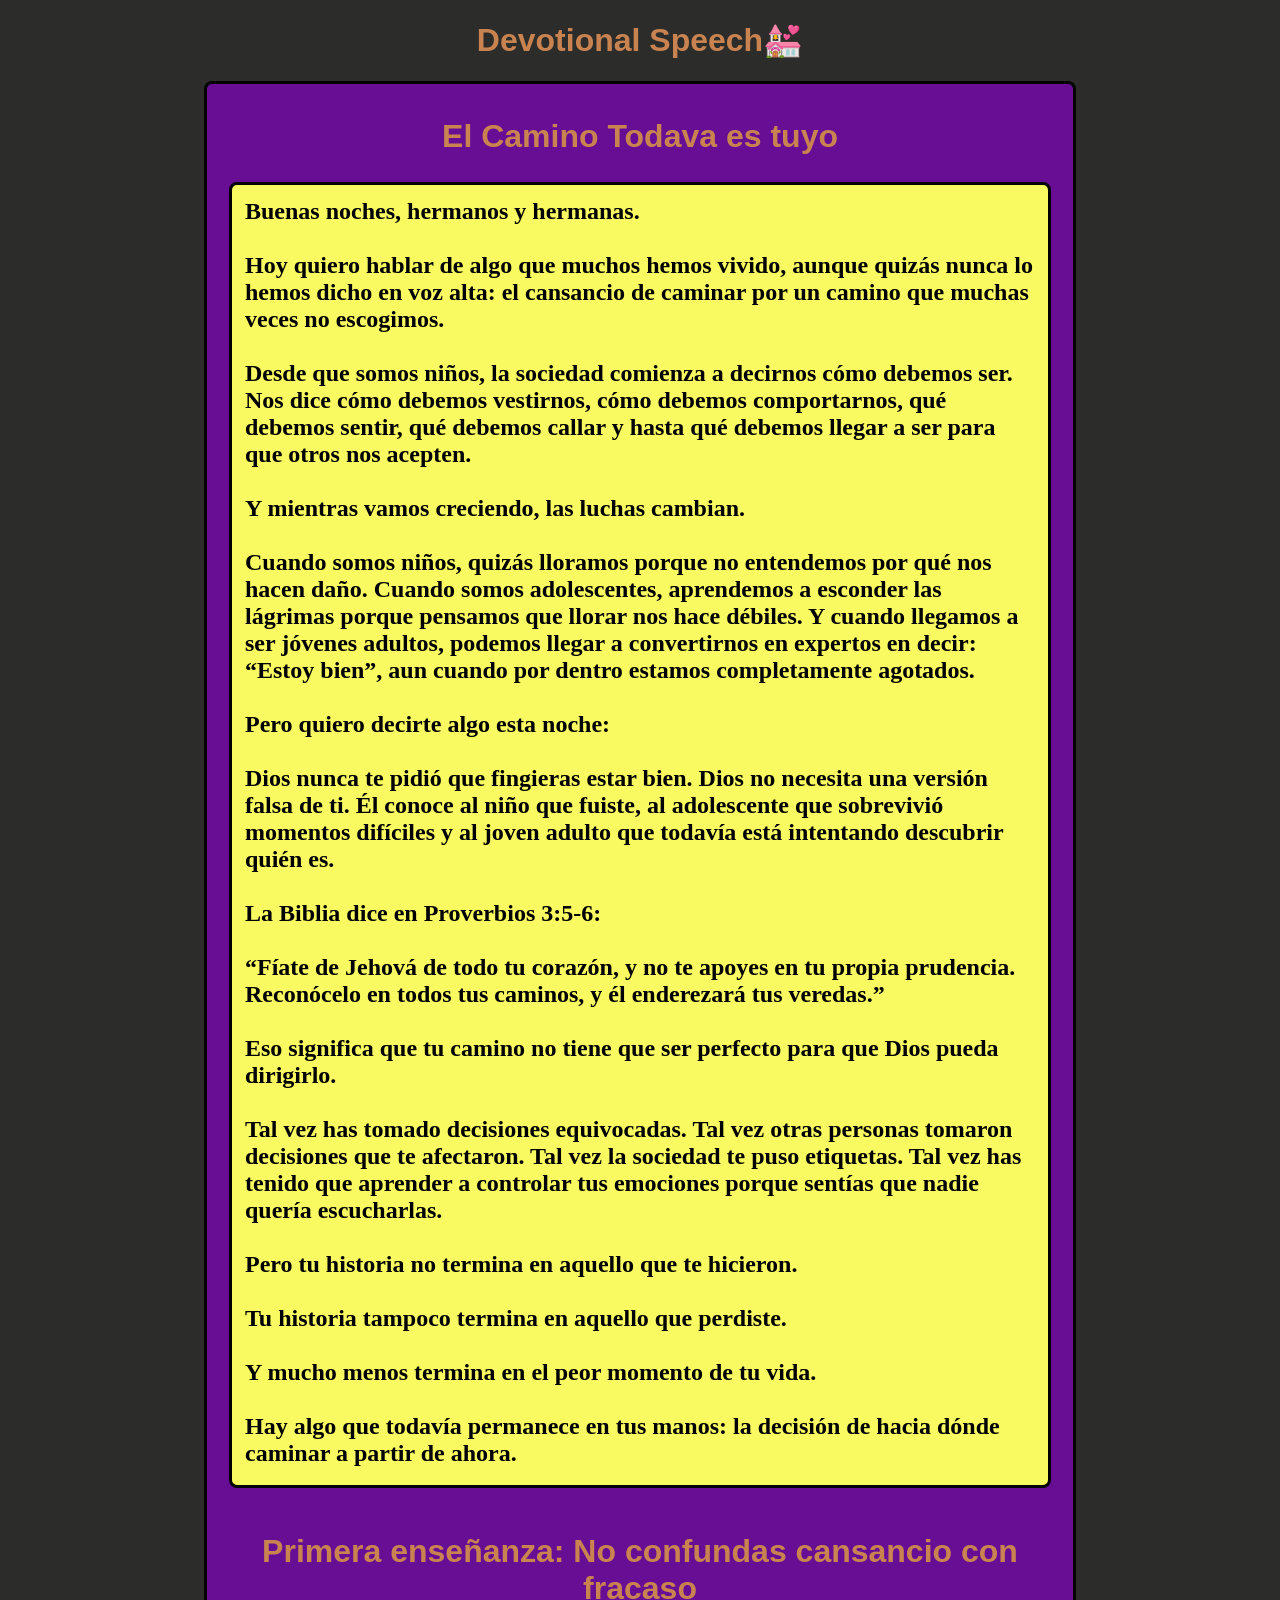
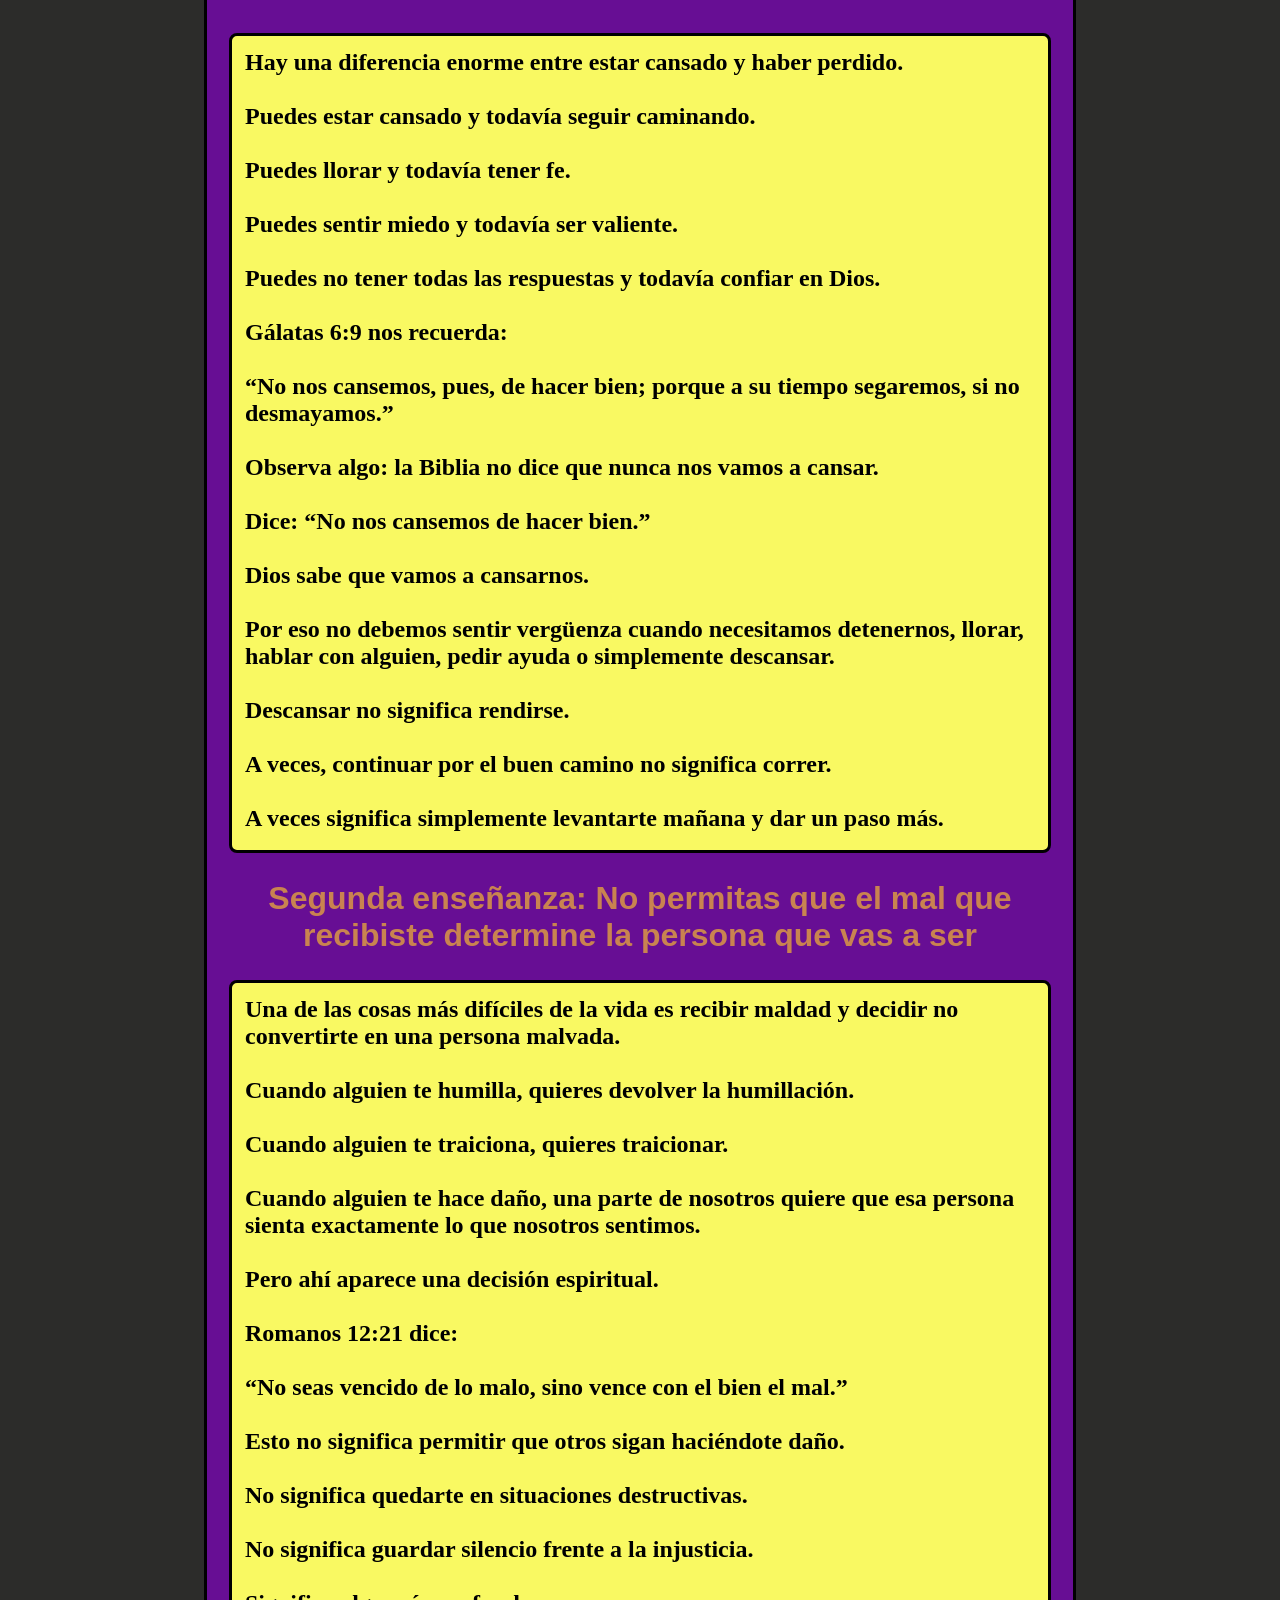
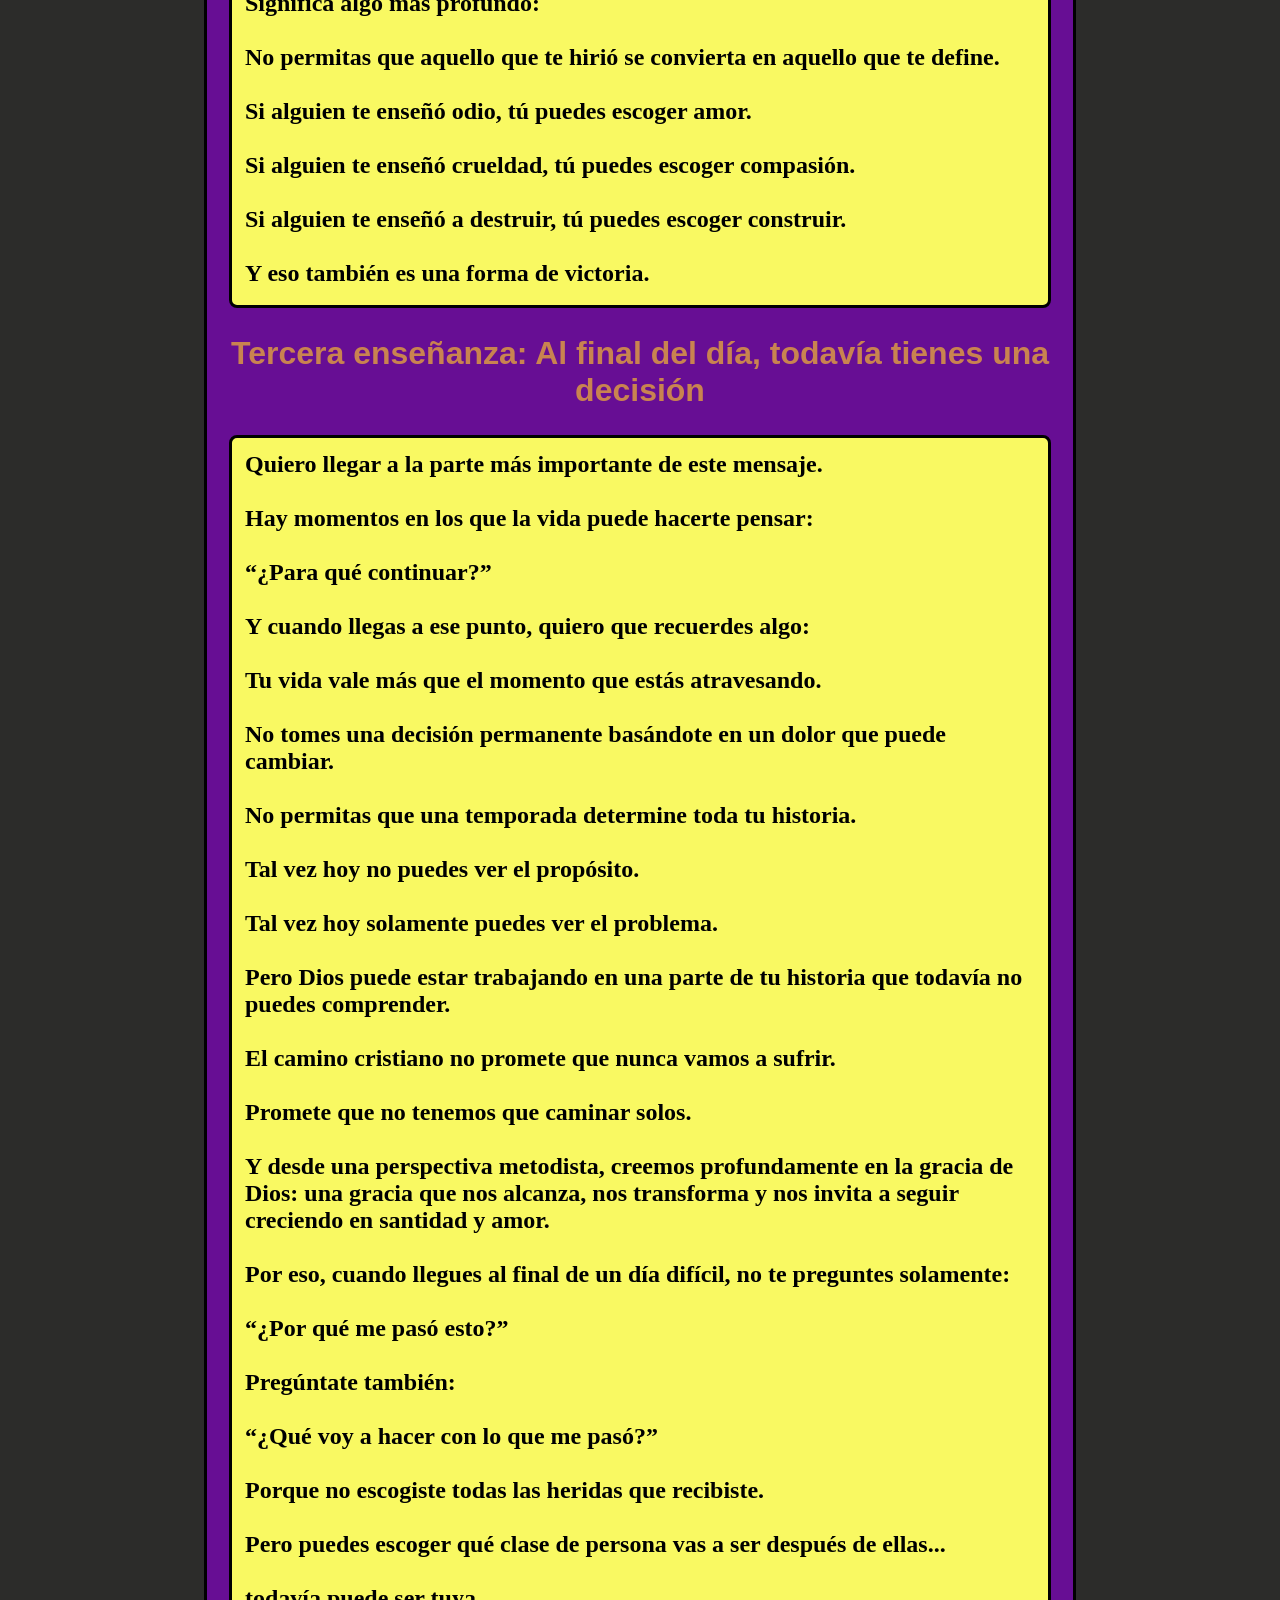
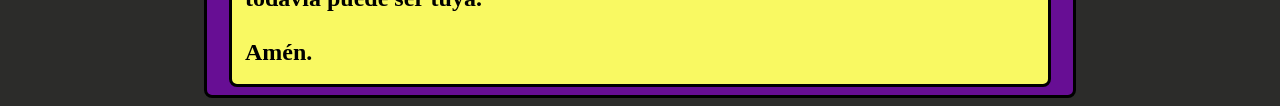
==== index.html @ 90b7d34f "Add initial HTML structure for devotional speech" ====
<!DOCTYPE html>
<html lang="en">
<head>
    <meta charset="UTF-8">
    <meta name="viewport" content="width=device-width, initial-scale=1.0">
    <title>💜Devocional Metodista, Luz de Vida, Arroyo</title>
    <link rel="stylesheet" href="style.css">
</head>
<body>
    <h1>Devotional Speech💒</h1>
    <section class="herosection">
        <h1>El Camino Todava es tuyo</h1>
        <div class="card">
            <h2>Buenas noches, hermanos y hermanas. <br><br>

Hoy quiero hablar de algo que muchos hemos vivido, aunque quizás nunca lo hemos dicho en voz alta: el cansancio de caminar por un camino que muchas veces no escogimos. <br><br>

Desde que somos niños, la sociedad comienza a decirnos cómo debemos ser. Nos dice cómo debemos vestirnos, cómo debemos comportarnos, qué debemos sentir, qué debemos callar y hasta qué debemos llegar a ser para que otros nos acepten.<br><br>

Y mientras vamos creciendo, las luchas cambian.<br><br>

Cuando somos niños, quizás lloramos porque no entendemos por qué nos hacen daño. Cuando somos adolescentes, aprendemos a esconder las lágrimas porque pensamos que llorar nos hace débiles. Y cuando llegamos a ser jóvenes adultos, podemos llegar a convertirnos en expertos en decir: “Estoy bien”, aun cuando por dentro estamos completamente agotados.<br><br>

Pero quiero decirte algo esta noche:<br><br>

Dios nunca te pidió que fingieras estar bien.

Dios no necesita una versión falsa de ti. Él conoce al niño que fuiste, al adolescente que sobrevivió momentos difíciles y al joven adulto que todavía está intentando descubrir quién es.
<br><br>
La Biblia dice en Proverbios 3:5-6:
<br><br>

“Fíate de Jehová de todo tu corazón, y no te apoyes en tu propia prudencia. Reconócelo en todos tus caminos, y él enderezará tus veredas.”
<br><br>
Eso significa que tu camino no tiene que ser perfecto para que Dios pueda dirigirlo.
<br><br>
Tal vez has tomado decisiones equivocadas. Tal vez otras personas tomaron decisiones que te afectaron. Tal vez la sociedad te puso etiquetas. Tal vez has tenido que aprender a controlar tus emociones porque sentías que nadie quería escucharlas.
<br><br>
Pero tu historia no termina en aquello que te hicieron.
<br><br>
Tu historia tampoco termina en aquello que perdiste.
<br><br>
Y mucho menos termina en el peor momento de tu vida.
<br><br>
Hay algo que todavía permanece en tus manos: la decisión de hacia dónde caminar a partir de ahora.</h2>
        </div><br>
        <h1>Primera enseñanza: No confundas cansancio con fracaso</h1>
        <div class="card">
            <h2>Hay una diferencia enorme entre estar cansado y haber perdido.
<br><br>
Puedes estar cansado y todavía seguir caminando.
<br><br>
Puedes llorar y todavía tener fe.
<br><br>
Puedes sentir miedo y todavía ser valiente.
<br><br>
Puedes no tener todas las respuestas y todavía confiar en Dios.
<br><br>
Gálatas 6:9 nos recuerda:
<br><br>
“No nos cansemos, pues, de hacer bien; porque a su tiempo segaremos, si no desmayamos.”
<br><br>
Observa algo: la Biblia no dice que nunca nos vamos a cansar.
<br><br>
Dice: “No nos cansemos de hacer bien.”
<br><br>
Dios sabe que vamos a cansarnos.
<br><br>
Por eso no debemos sentir vergüenza cuando necesitamos detenernos, llorar, hablar con alguien, pedir ayuda o simplemente descansar.
<br><br>
Descansar no significa rendirse.
<br><br>
A veces, continuar por el buen camino no significa correr.
<br><br>
A veces significa simplemente levantarte mañana y dar un paso más.</h2>
        </div>
        <h1>Segunda enseñanza: No permitas que el mal que recibiste determine la persona que vas a ser</h1>
        <div class="card">
            <h2>Una de las cosas más difíciles de la vida es recibir maldad y decidir no convertirte en una persona malvada.
<br><br>
Cuando alguien te humilla, quieres devolver la humillación.
<br><br>
Cuando alguien te traiciona, quieres traicionar.
<br><br>
Cuando alguien te hace daño, una parte de nosotros quiere que esa persona sienta exactamente lo que nosotros sentimos.
<br><br>
Pero ahí aparece una decisión espiritual.
<br><br>
Romanos 12:21 dice:
<br><br>
“No seas vencido de lo malo, sino vence con el bien el mal.”
<br><br>
Esto no significa permitir que otros sigan haciéndote daño.
<br><br>
No significa quedarte en situaciones destructivas.
<br><br>
No significa guardar silencio frente a la injusticia.
<br><br>
Significa algo más profundo:
<br><br>
No permitas que aquello que te hirió se convierta en aquello que te define.
<br><br>
Si alguien te enseñó odio, tú puedes escoger amor.
<br><br>
Si alguien te enseñó crueldad, tú puedes escoger compasión.
<br><br>
Si alguien te enseñó a destruir, tú puedes escoger construir.
<br><br>
Y eso también es una forma de victoria.</h2>
        </div>
        <h1>Tercera enseñanza: Al final del día, todavía tienes una decisión</h1>
        <div class="card">
            <h2>Quiero llegar a la parte más importante de este mensaje.
<br><br>
Hay momentos en los que la vida puede hacerte pensar:
<br><br>
“¿Para qué continuar?”
<br><br>
Y cuando llegas a ese punto, quiero que recuerdes algo:
<br><br>
Tu vida vale más que el momento que estás atravesando.
<br><br>
No tomes una decisión permanente basándote en un dolor que puede cambiar.
<br><br>
No permitas que una temporada determine toda tu historia.
<br><br>
Tal vez hoy no puedes ver el propósito.
<br><br>
Tal vez hoy solamente puedes ver el problema.
<br><br>
Pero Dios puede estar trabajando en una parte de tu historia que todavía no puedes comprender.
<br><br>
El camino cristiano no promete que nunca vamos a sufrir.
<br><br>
Promete que no tenemos que caminar solos.
<br><br>
Y desde una perspectiva metodista, creemos profundamente en la gracia de Dios: una gracia que nos alcanza, nos transforma y nos invita a seguir creciendo en santidad y amor.
<br><br>
Por eso, cuando llegues al final de un día difícil, no te preguntes solamente:
<br><br>
“¿Por qué me pasó esto?”
<br><br>
Pregúntate también:
<br><br>
“¿Qué voy a hacer con lo que me pasó?”
<br><br>
Porque no escogiste todas las heridas que recibiste.
<br><br>
Pero puedes escoger qué clase de persona vas a ser después de ellas...
<br><br>
todavía puede ser tuya.
<br><br>
Amén.</h2>
        </div>
        <section>
          
        </section>
    </section>
</body>
</html>
---- style.css ----
body{
    background-color: #2c2c2a;
}
h1{
    font-size: xx-large;
    text-align: center;
    font-family: Arial, Helvetica, sans-serif;
    color: #c98350;
}
.herosection{
    background-color: rgba(103, 14, 148, 1);
    margin: auto;
    width: 850px;
    padding: 8px;
    justify-content: center;
    border: 3px solid black;
    border-radius: 8px;
    
}
.card{
    background-color: #F9F962;
    padding: 8px;
    justify-content: center;
    border: 3px solid black;
    border-radius: 8px;
    margin: auto;
    text-align: justify;
    width: 800px;

}
h2{
    margin-bottom: 5px;
    gap: 0;
    padding: 5px;
    font-family: 'Times New Roman', Times, serif;
    font-weight: bold;
    text-align: left;
    font-size: x-large;
    margin-top: 0;
}
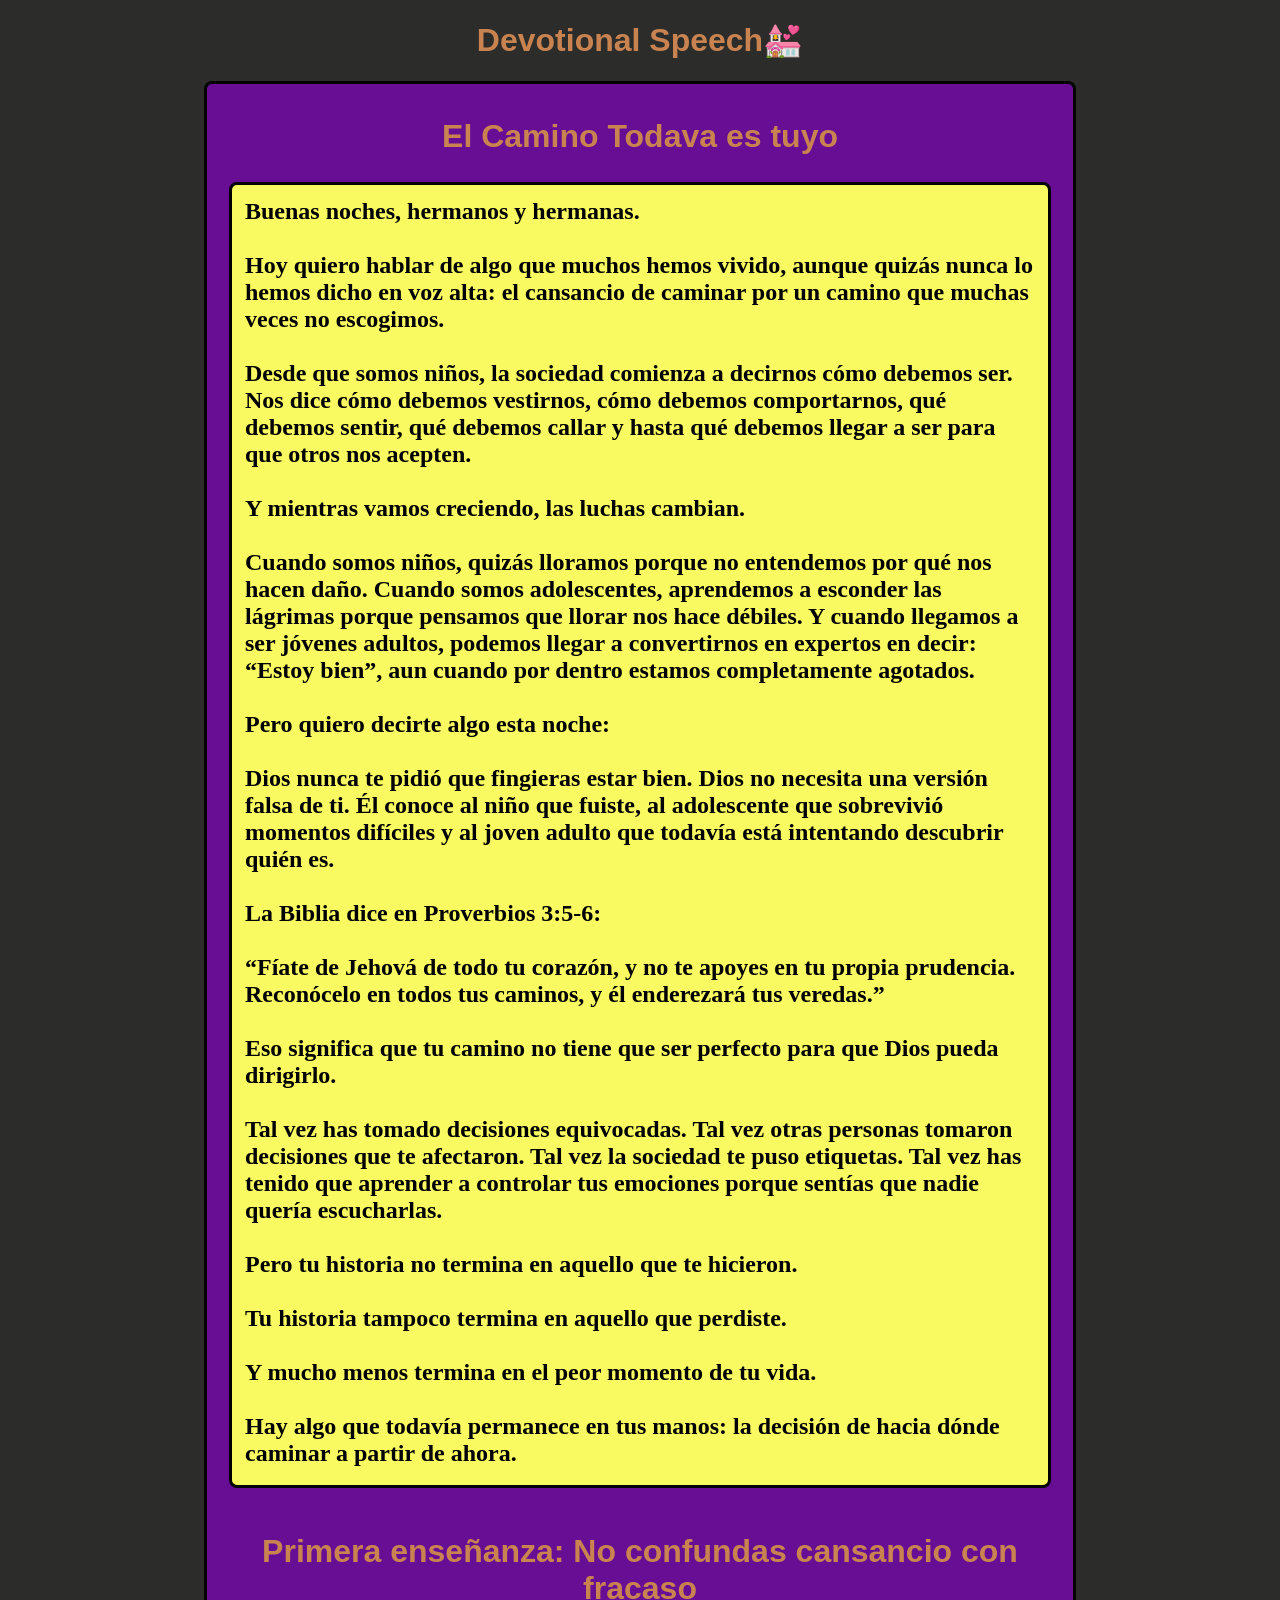
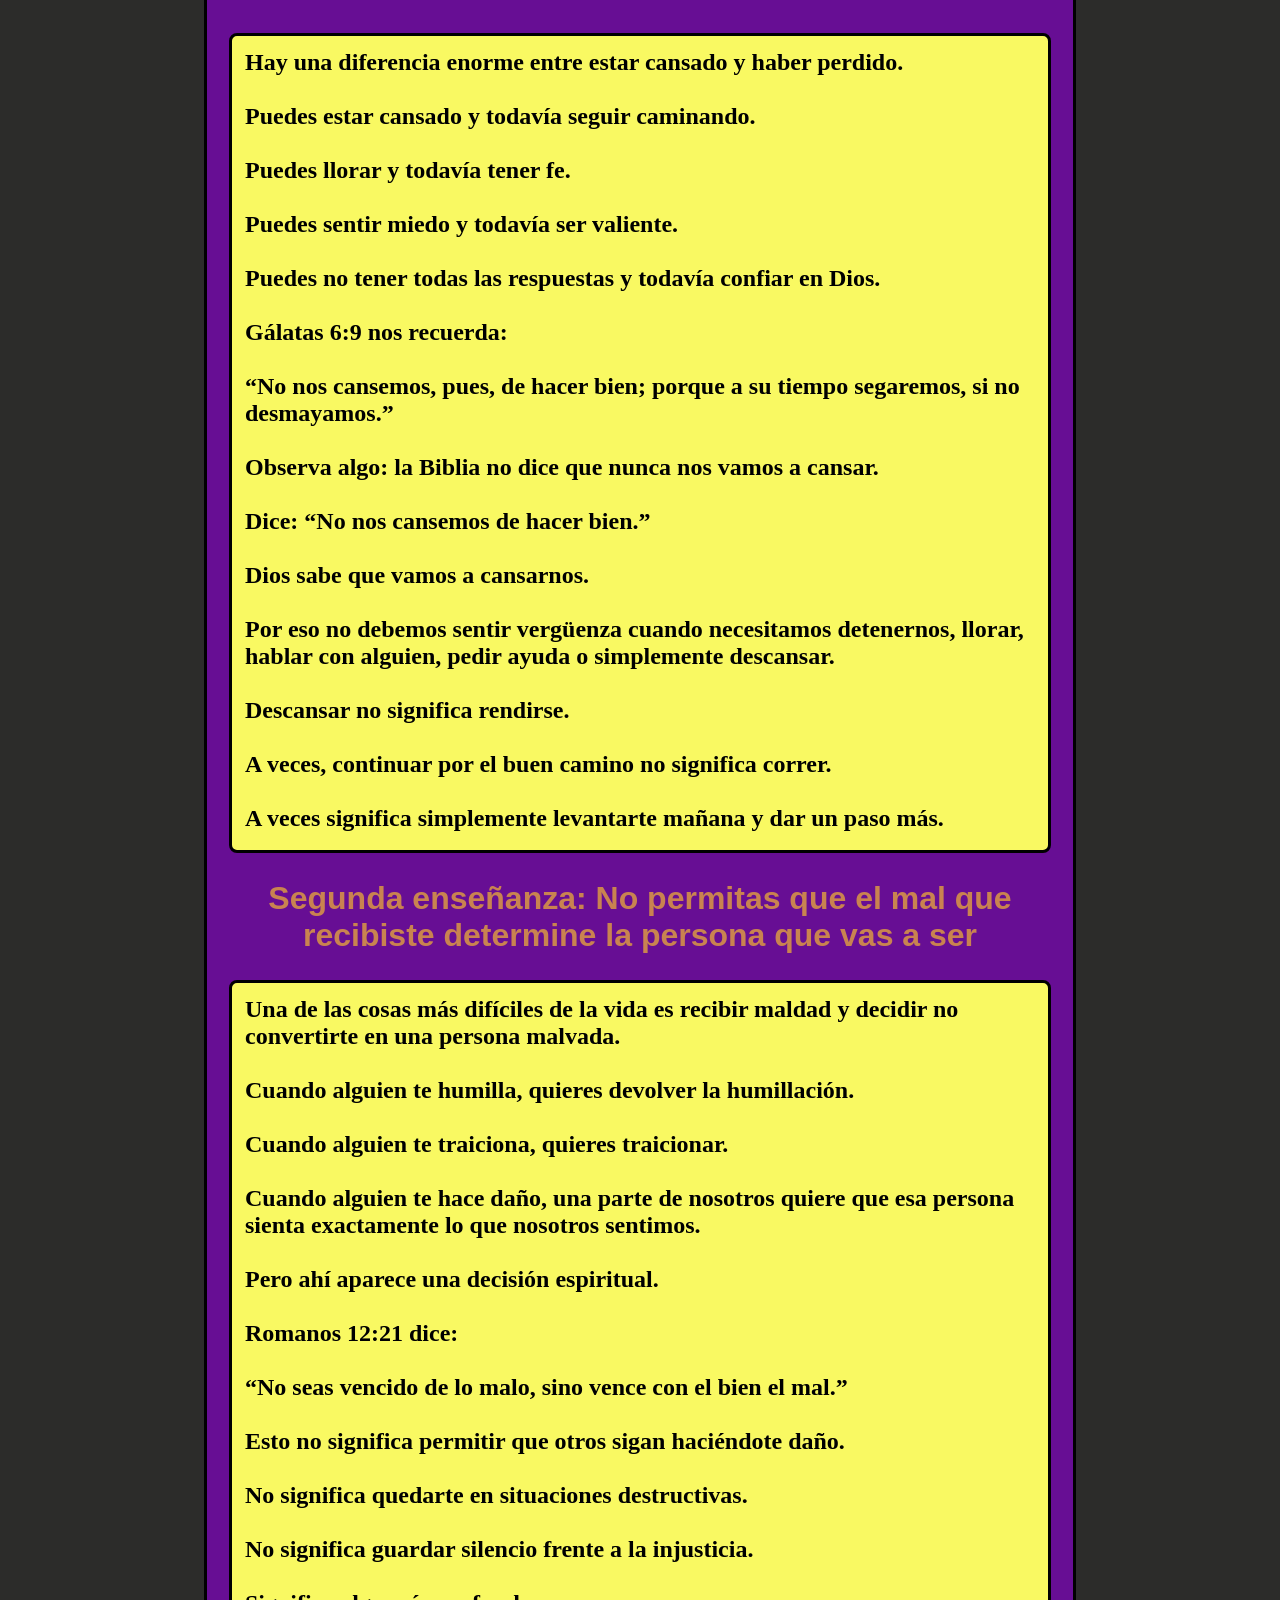
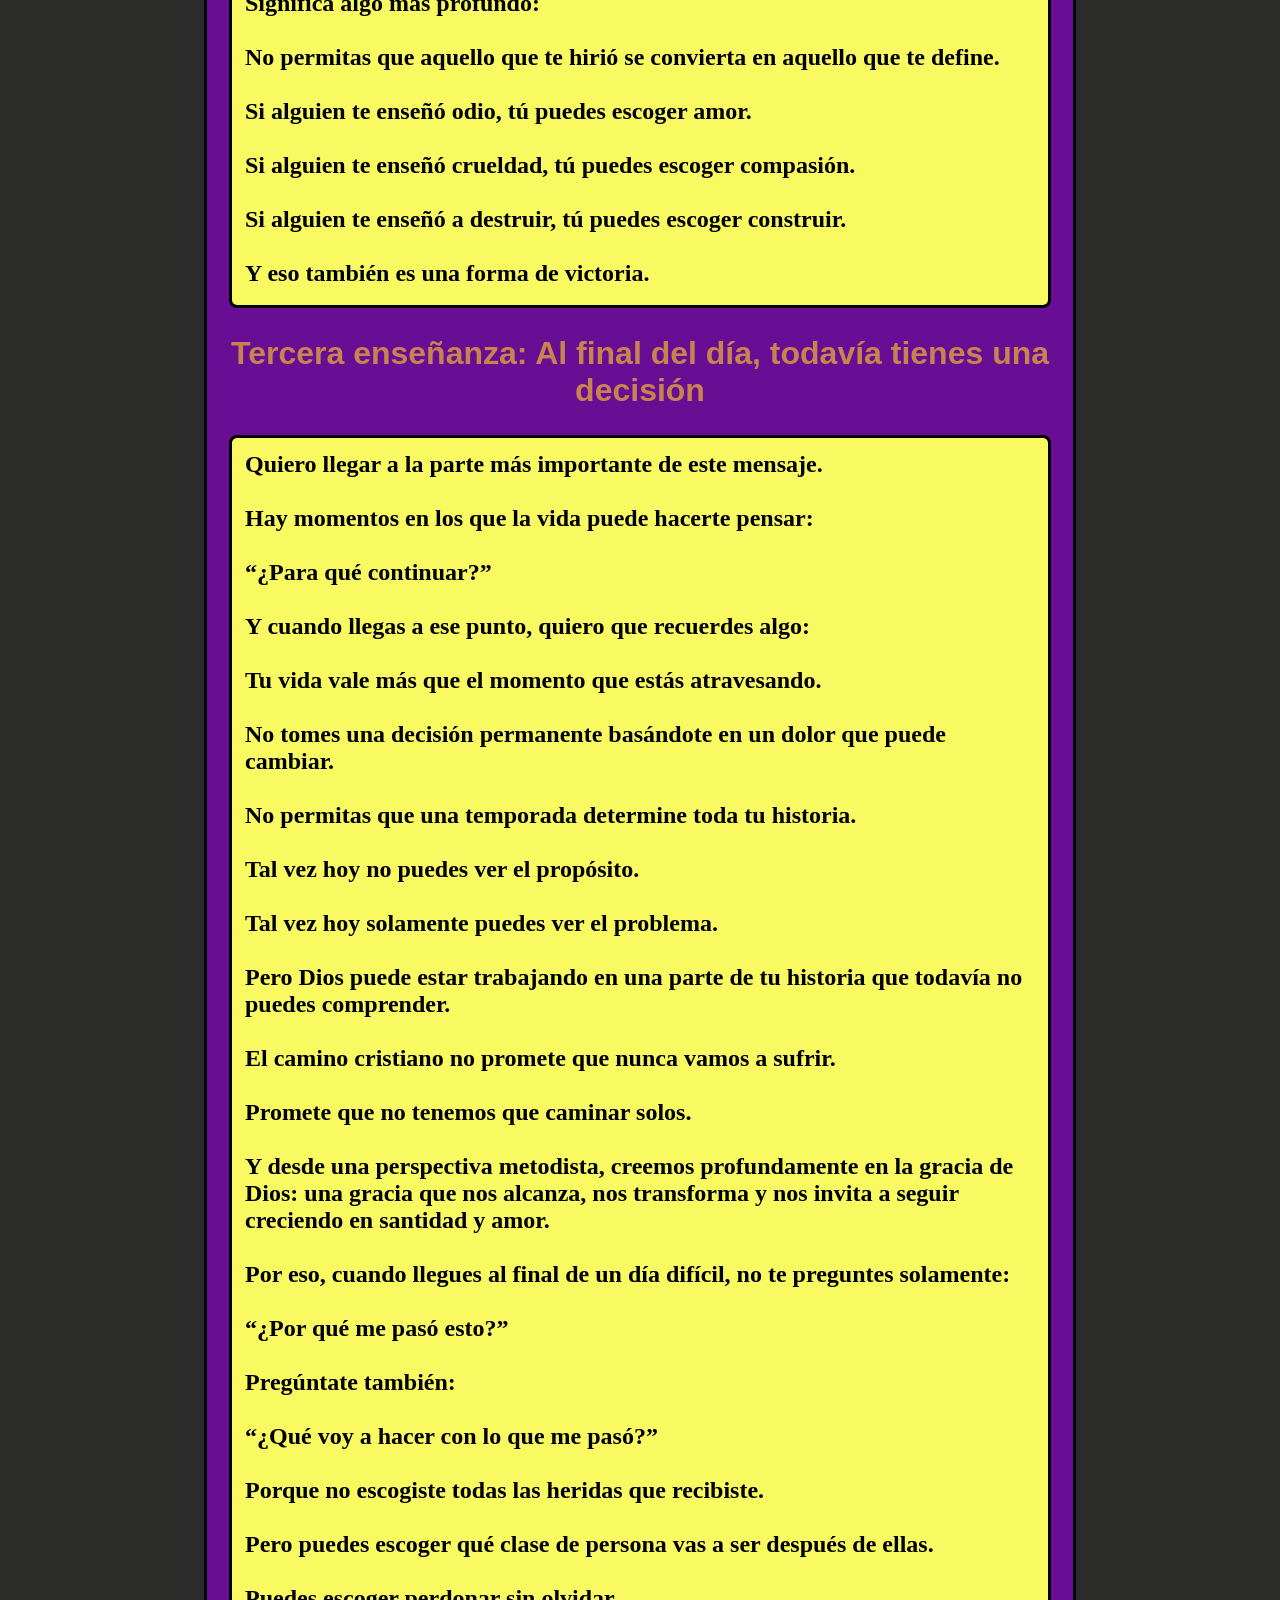
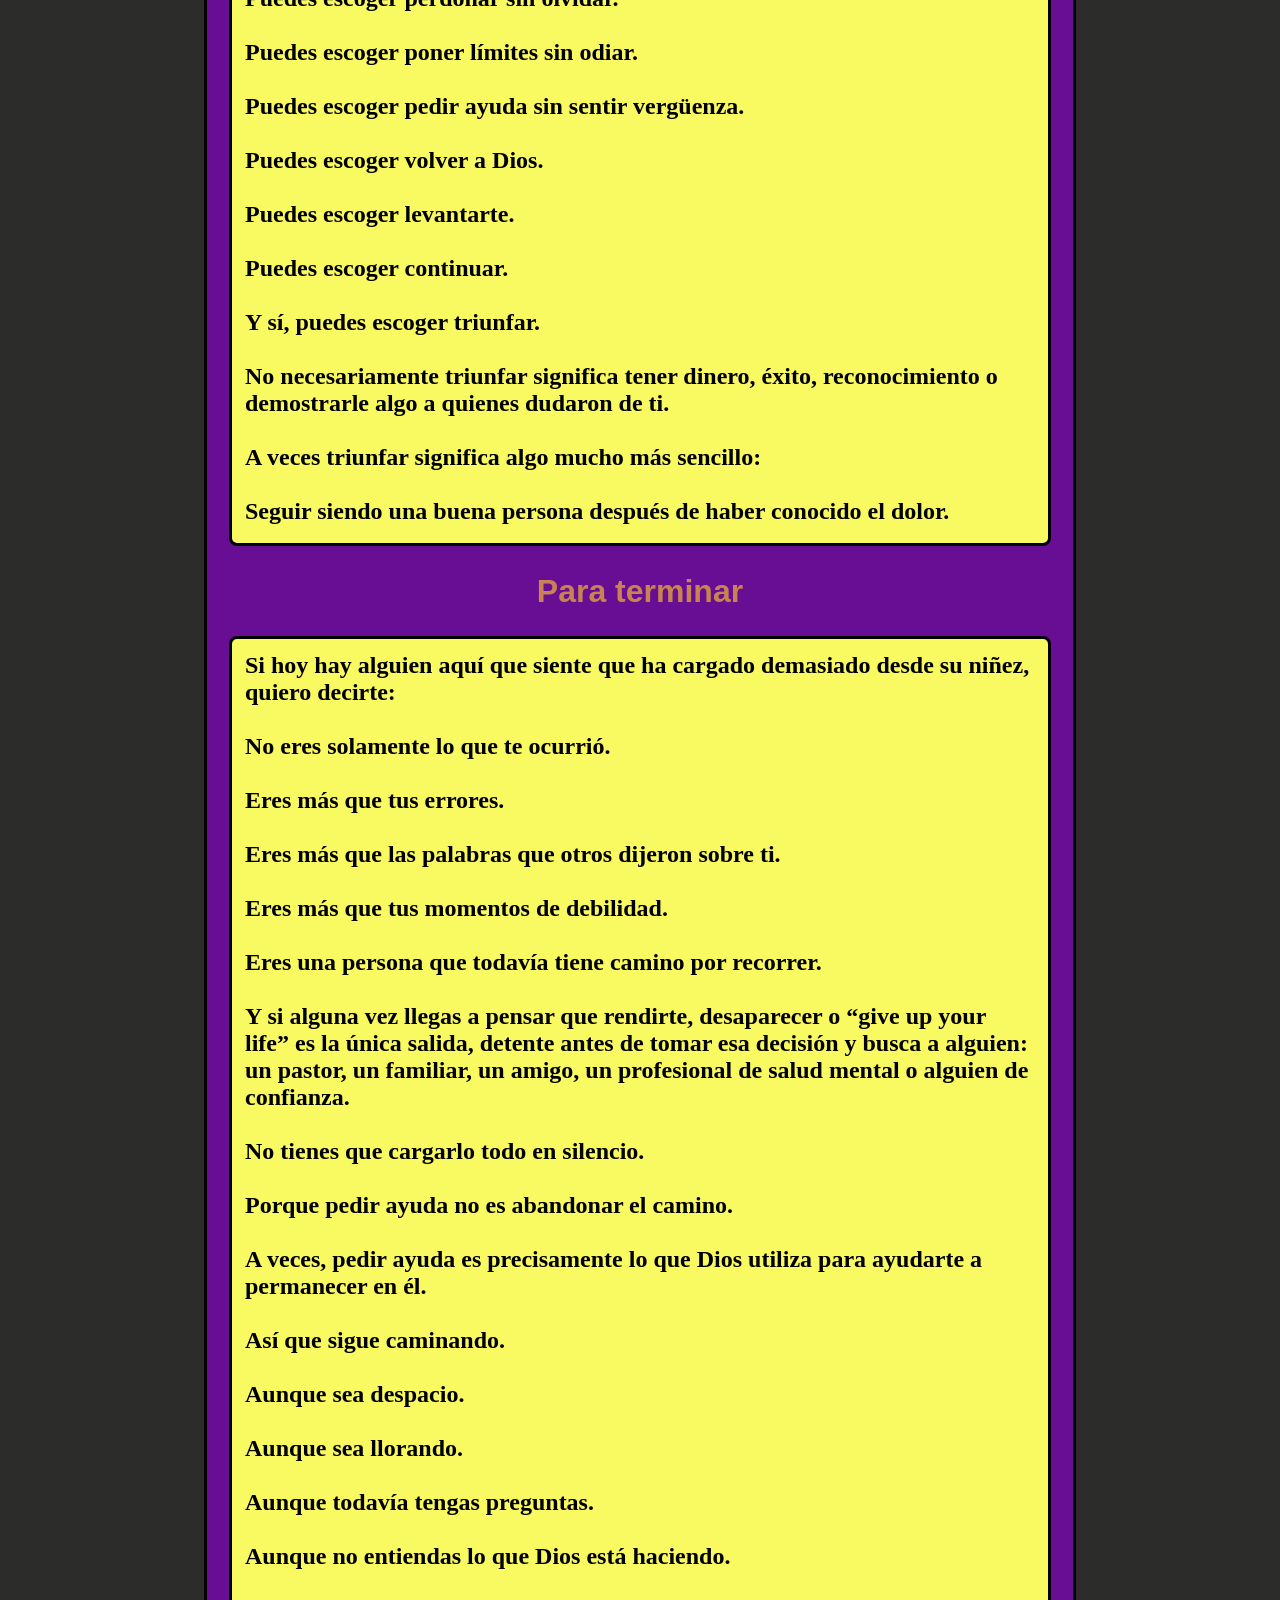
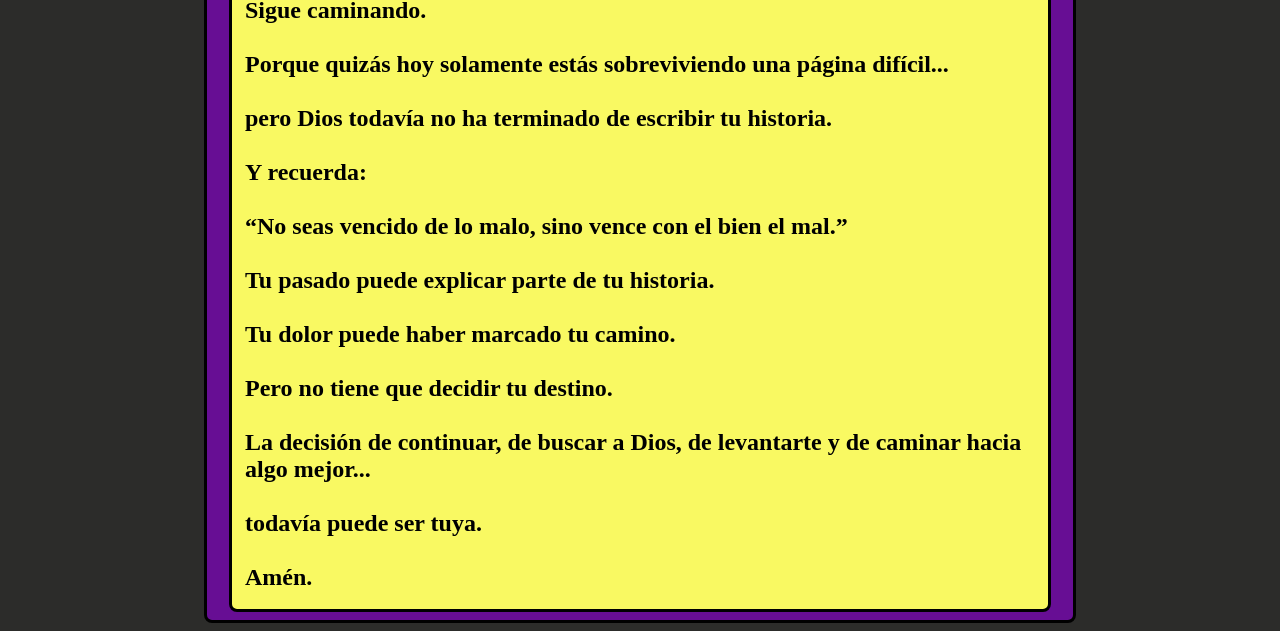
==== commit a24837dc: "Update index.html" ====
--- a/index.html
+++ b/index.html
@@ -8,8 +8,7 @@
 </head>
 <body>
     <h1>Devotional Speech💒</h1>
-    <section class="herosection">
-        <h1>El Camino Todava es tuyo</h1>
+    <section class="herosection"><h1>El Camino Todava es tuyo</h1>
         <div class="card">
             <h2>Buenas noches, hermanos y hermanas. <br><br>
 
@@ -45,8 +44,7 @@
 Hay algo que todavía permanece en tus manos: la decisión de hacia dónde caminar a partir de ahora.</h2>
         </div><br>
         <h1>Primera enseñanza: No confundas cansancio con fracaso</h1>
-        <div class="card">
-            <h2>Hay una diferencia enorme entre estar cansado y haber perdido.
+        <div class="card"><h2>Hay una diferencia enorme entre estar cansado y haber perdido.
 <br><br>
 Puedes estar cansado y todavía seguir caminando.
 <br><br>
@@ -72,11 +70,10 @@
 <br><br>
 A veces, continuar por el buen camino no significa correr.
 <br><br>
-A veces significa simplemente levantarte mañana y dar un paso más.</h2>
-        </div>
-        <h1>Segunda enseñanza: No permitas que el mal que recibiste determine la persona que vas a ser</h1>
-        <div class="card">
-            <h2>Una de las cosas más difíciles de la vida es recibir maldad y decidir no convertirte en una persona malvada.
+A veces significa simplemente levantarte mañana y dar un paso más.</h2></div>
+<h1>Segunda enseñanza: No permitas que el mal que recibiste determine la persona que vas a ser</h1>
+<div class="card">
+    <h2>Una de las cosas más difíciles de la vida es recibir maldad y decidir no convertirte en una persona malvada.
 <br><br>
 Cuando alguien te humilla, quieres devolver la humillación.
 <br><br>
@@ -107,10 +104,10 @@
 Si alguien te enseñó a destruir, tú puedes escoger construir.
 <br><br>
 Y eso también es una forma de victoria.</h2>
-        </div>
-        <h1>Tercera enseñanza: Al final del día, todavía tienes una decisión</h1>
-        <div class="card">
-            <h2>Quiero llegar a la parte más importante de este mensaje.
+</div>
+<h1>Tercera enseñanza: Al final del día, todavía tienes una decisión</h1>
+<div class="card">
+    <h2>Quiero llegar a la parte más importante de este mensaje.
 <br><br>
 Hay momentos en los que la vida puede hacerte pensar:
 <br><br>
@@ -146,15 +143,82 @@
 <br><br>
 Porque no escogiste todas las heridas que recibiste.
 <br><br>
-Pero puedes escoger qué clase de persona vas a ser después de ellas...
+Pero puedes escoger qué clase de persona vas a ser después de ellas.
+<br><br>
+Puedes escoger perdonar sin olvidar.
+<br><br>
+Puedes escoger poner límites sin odiar.
+<br><br>
+Puedes escoger pedir ayuda sin sentir vergüenza.
+<br><br>
+Puedes escoger volver a Dios.
+<br><br>
+Puedes escoger levantarte.
+<br><br>
+Puedes escoger continuar.
+<br><br>
+Y sí, puedes escoger triunfar.
+<br><br>
+No necesariamente triunfar significa tener dinero, éxito, reconocimiento o demostrarle algo a quienes dudaron de ti.
+<br><br>
+A veces triunfar significa algo mucho más sencillo:
+<br><br>
+Seguir siendo una buena persona después de haber conocido el dolor.</h2>
+</div>
+<h1>Para terminar</h1>
+<div class="card">
+<h2>Si hoy hay alguien aquí que siente que ha cargado demasiado desde su niñez, quiero decirte:
+<br><br>
+No eres solamente lo que te ocurrió.
+<br><br>
+Eres más que tus errores.
+<br><br>
+Eres más que las palabras que otros dijeron sobre ti.
+<br><br>
+Eres más que tus momentos de debilidad.
+<br><br>
+Eres una persona que todavía tiene camino por recorrer.
+<br><br>
+Y si alguna vez llegas a pensar que rendirte, desaparecer o “give up your life” es la única salida, detente antes de tomar esa decisión y busca a alguien: un pastor, un familiar, un amigo, un profesional de salud mental o alguien de confianza.
+<br><br>
+No tienes que cargarlo todo en silencio.
+<br><br>
+Porque pedir ayuda no es abandonar el camino.
+<br><br>
+A veces, pedir ayuda es precisamente lo que Dios utiliza para ayudarte a permanecer en él.
+<br><br>
+Así que sigue caminando.
+<br><br>
+Aunque sea despacio.
+<br><br>
+Aunque sea llorando.
+<br><br>
+Aunque todavía tengas preguntas.
+<br><br>
+Aunque no entiendas lo que Dios está haciendo.
+<br><br>
+Sigue caminando.
+<br><br>
+Porque quizás hoy solamente estás sobreviviendo una página difícil...
+<br><br>
+pero Dios todavía no ha terminado de escribir tu historia.
+<br><br>
+Y recuerda:
+<br><br>
+“No seas vencido de lo malo, sino vence con el bien el mal.”
+<br><br>
+Tu pasado puede explicar parte de tu historia.
+<br><br>
+Tu dolor puede haber marcado tu camino.
+<br><br>
+Pero no tiene que decidir tu destino.
+<br><br>
+La decisión de continuar, de buscar a Dios, de levantarte y de caminar hacia algo mejor...
 <br><br>
 todavía puede ser tuya.
 <br><br>
 Amén.</h2>
-        </div>
-        <section>
-          
-        </section>
-    </section>
+</div>
+</section>
 </body>
-</html>
+</html>
--- a/style.css
+++ b/style.css
@@ -1,3 +1,9 @@
+@media (width: 440px) and (height: 956px) {
+    /* Styles specifically for iPhone 17 Pro Max standing up */
+    body {
+        background-color: #2c2c2a;
+    }
+}
 body{
     background-color: #2c2c2a;
 }
@@ -37,4 +43,6 @@
     text-align: left;
     font-size: x-large;
     margin-top: 0;
-}
+}
+
+
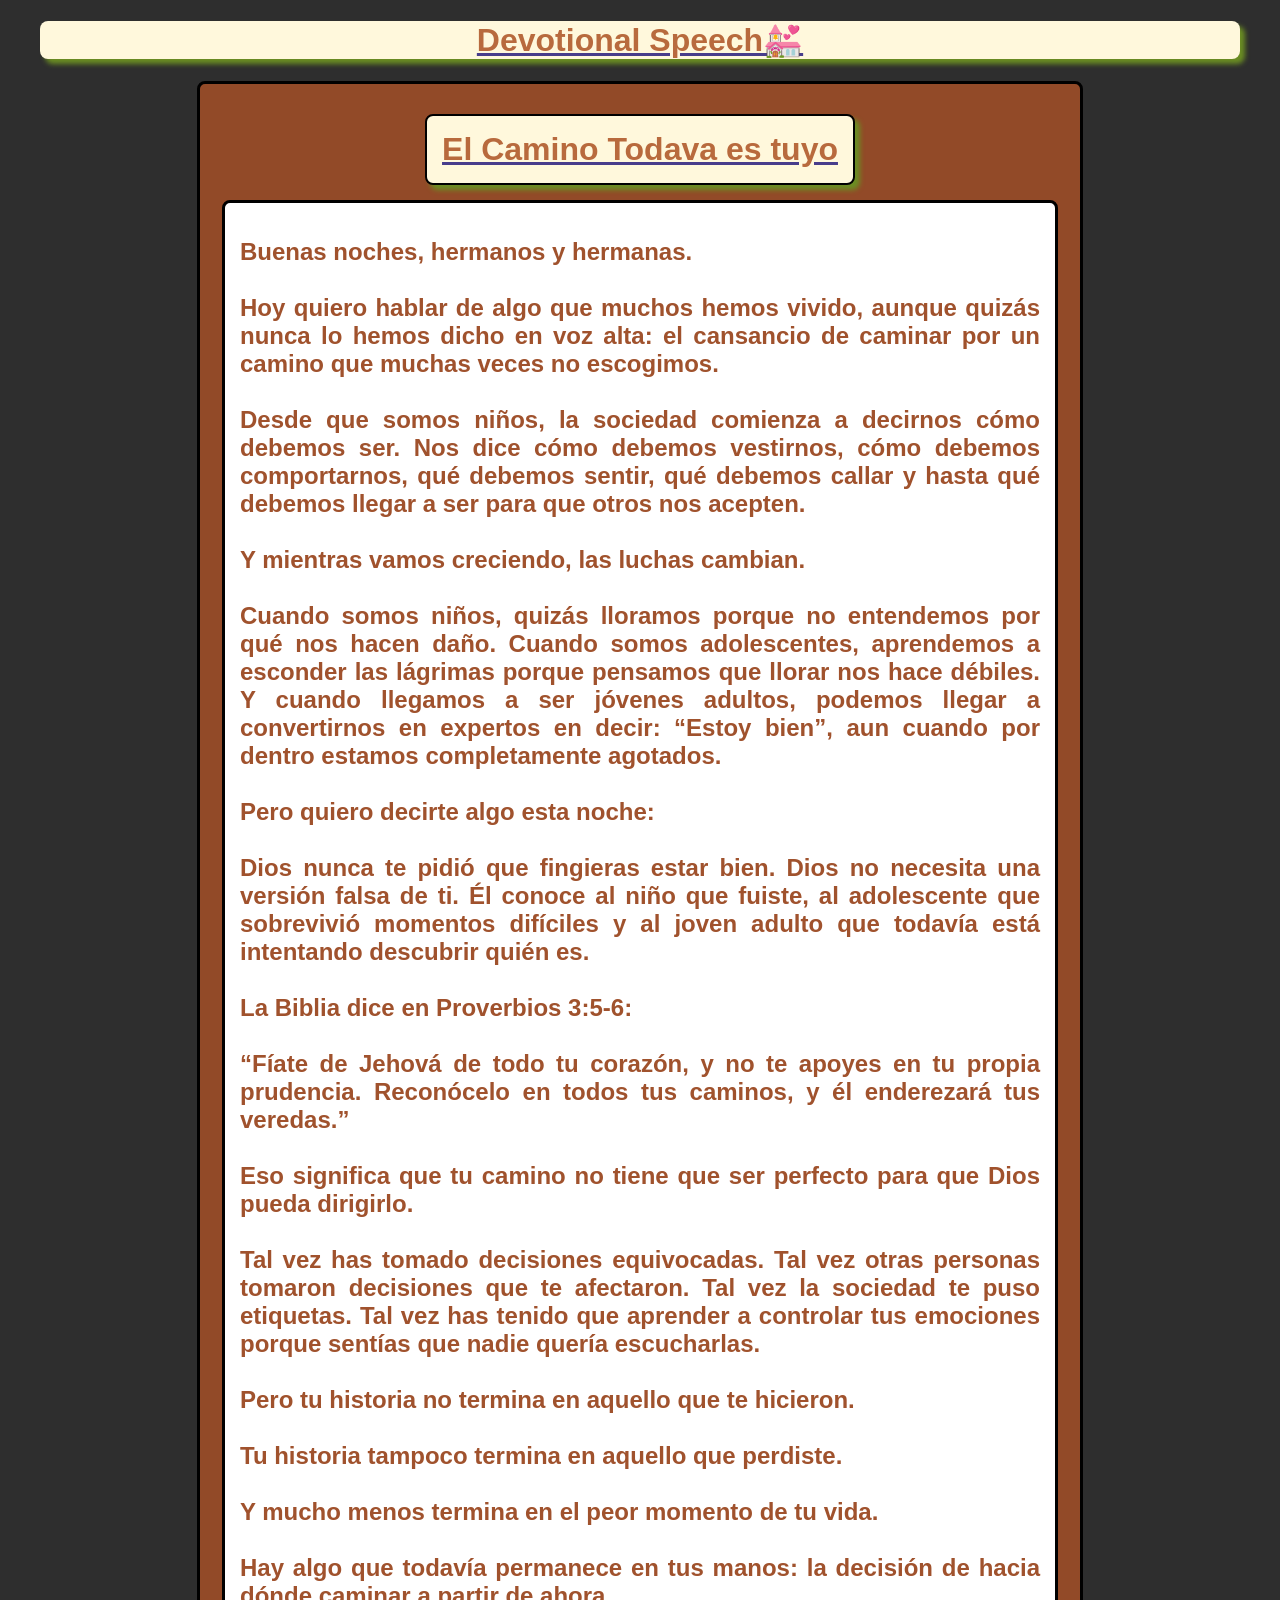
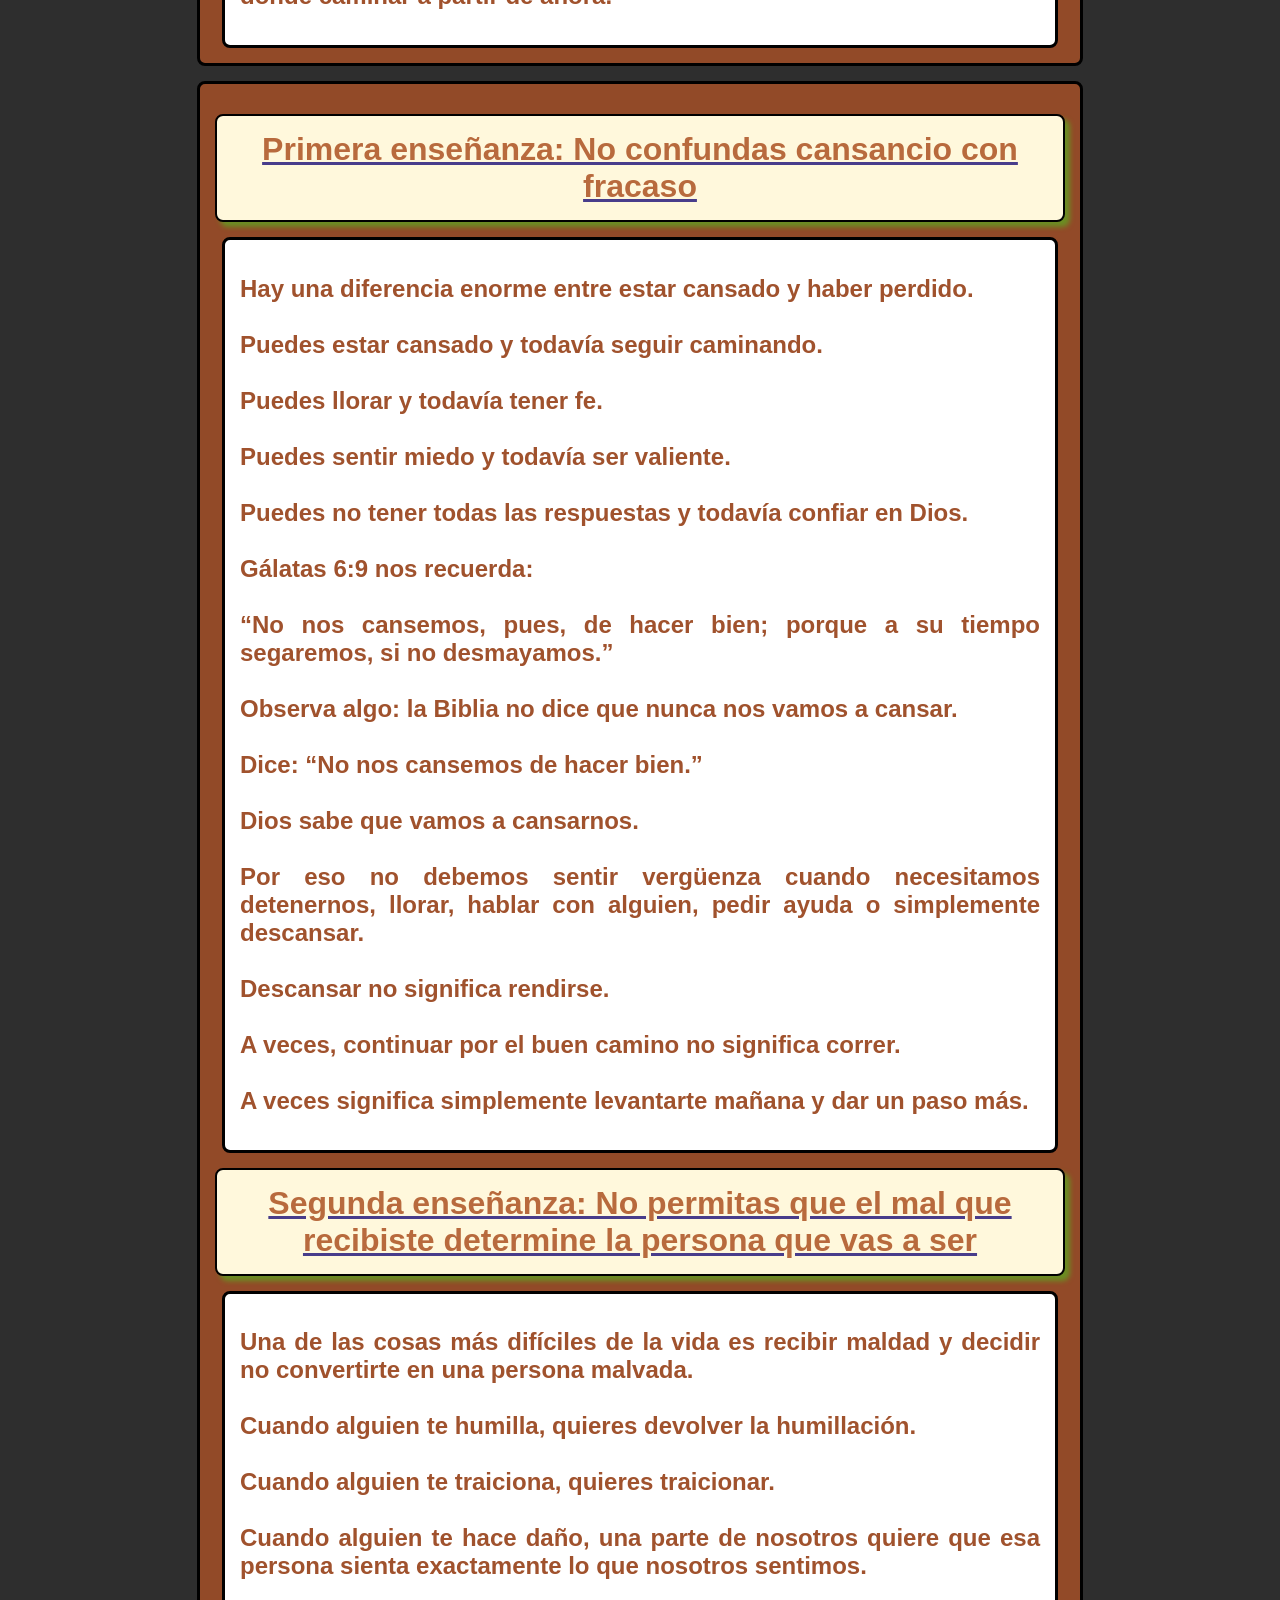
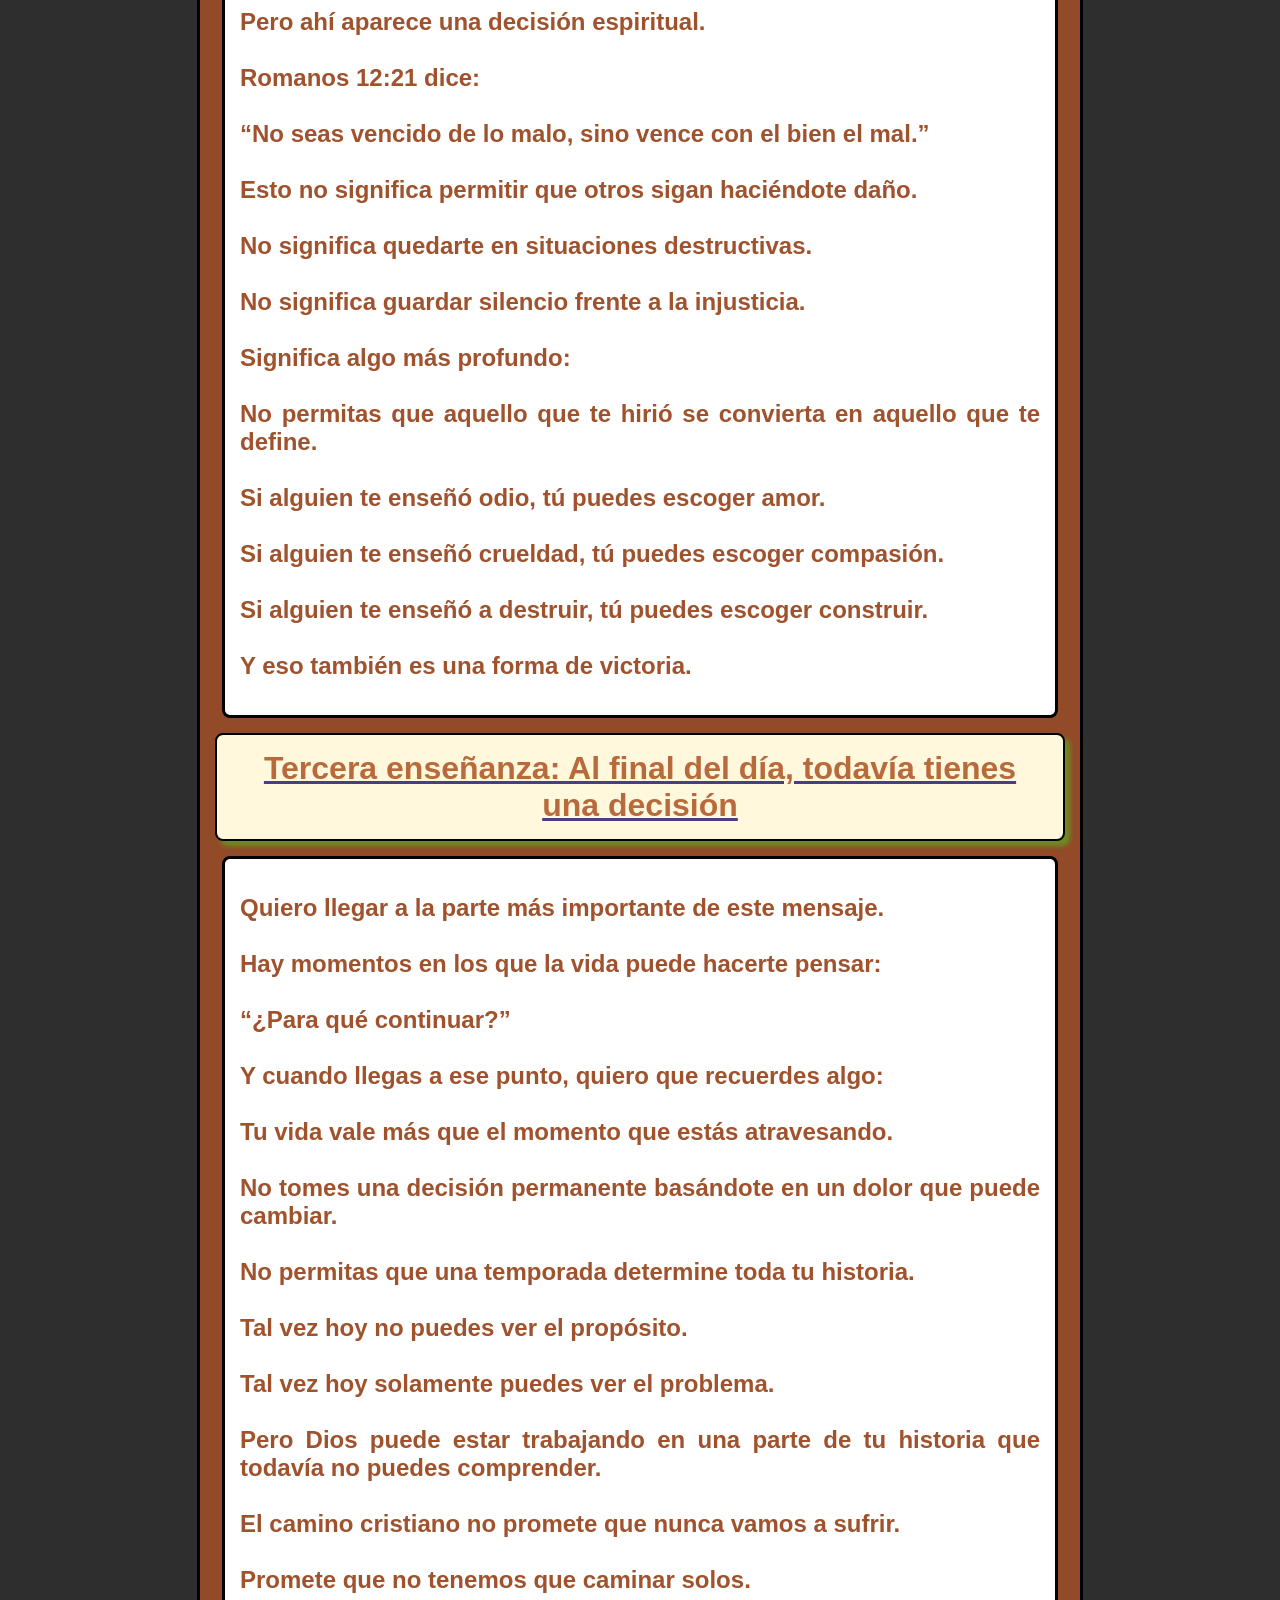
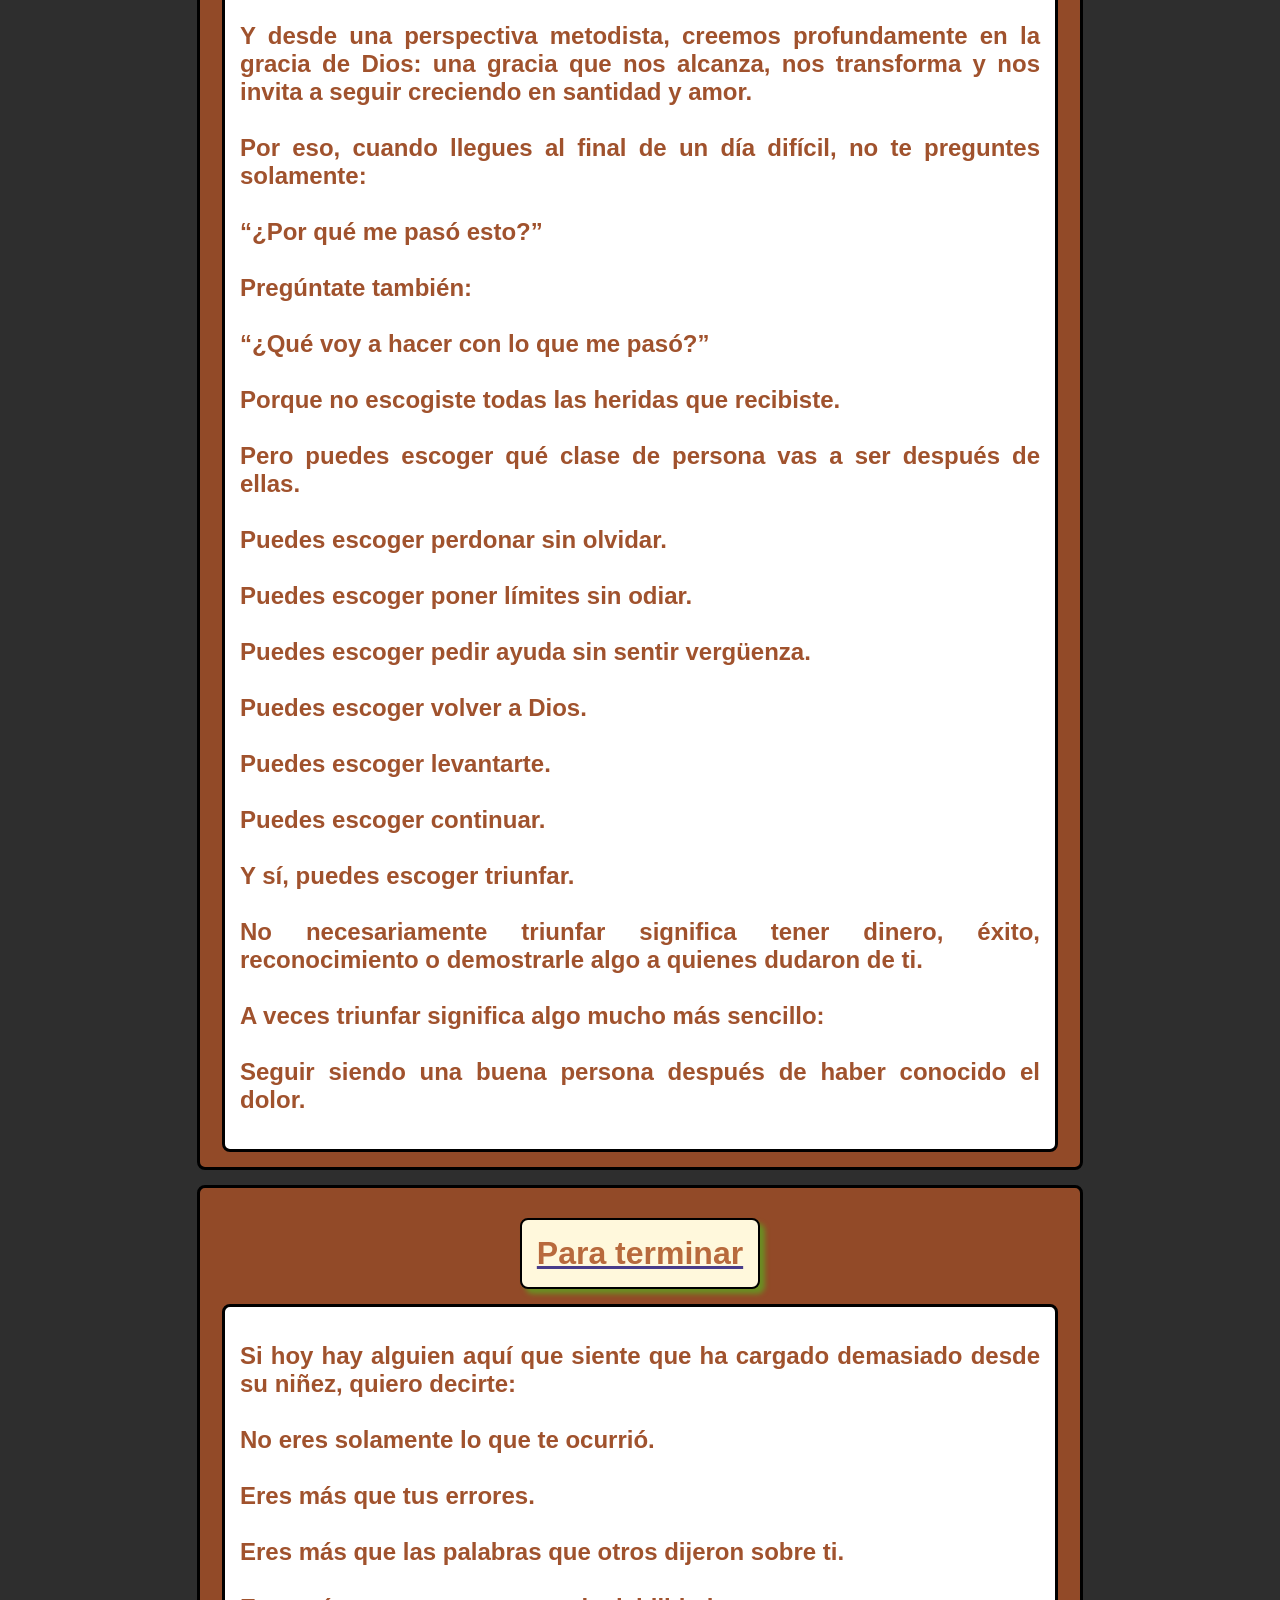
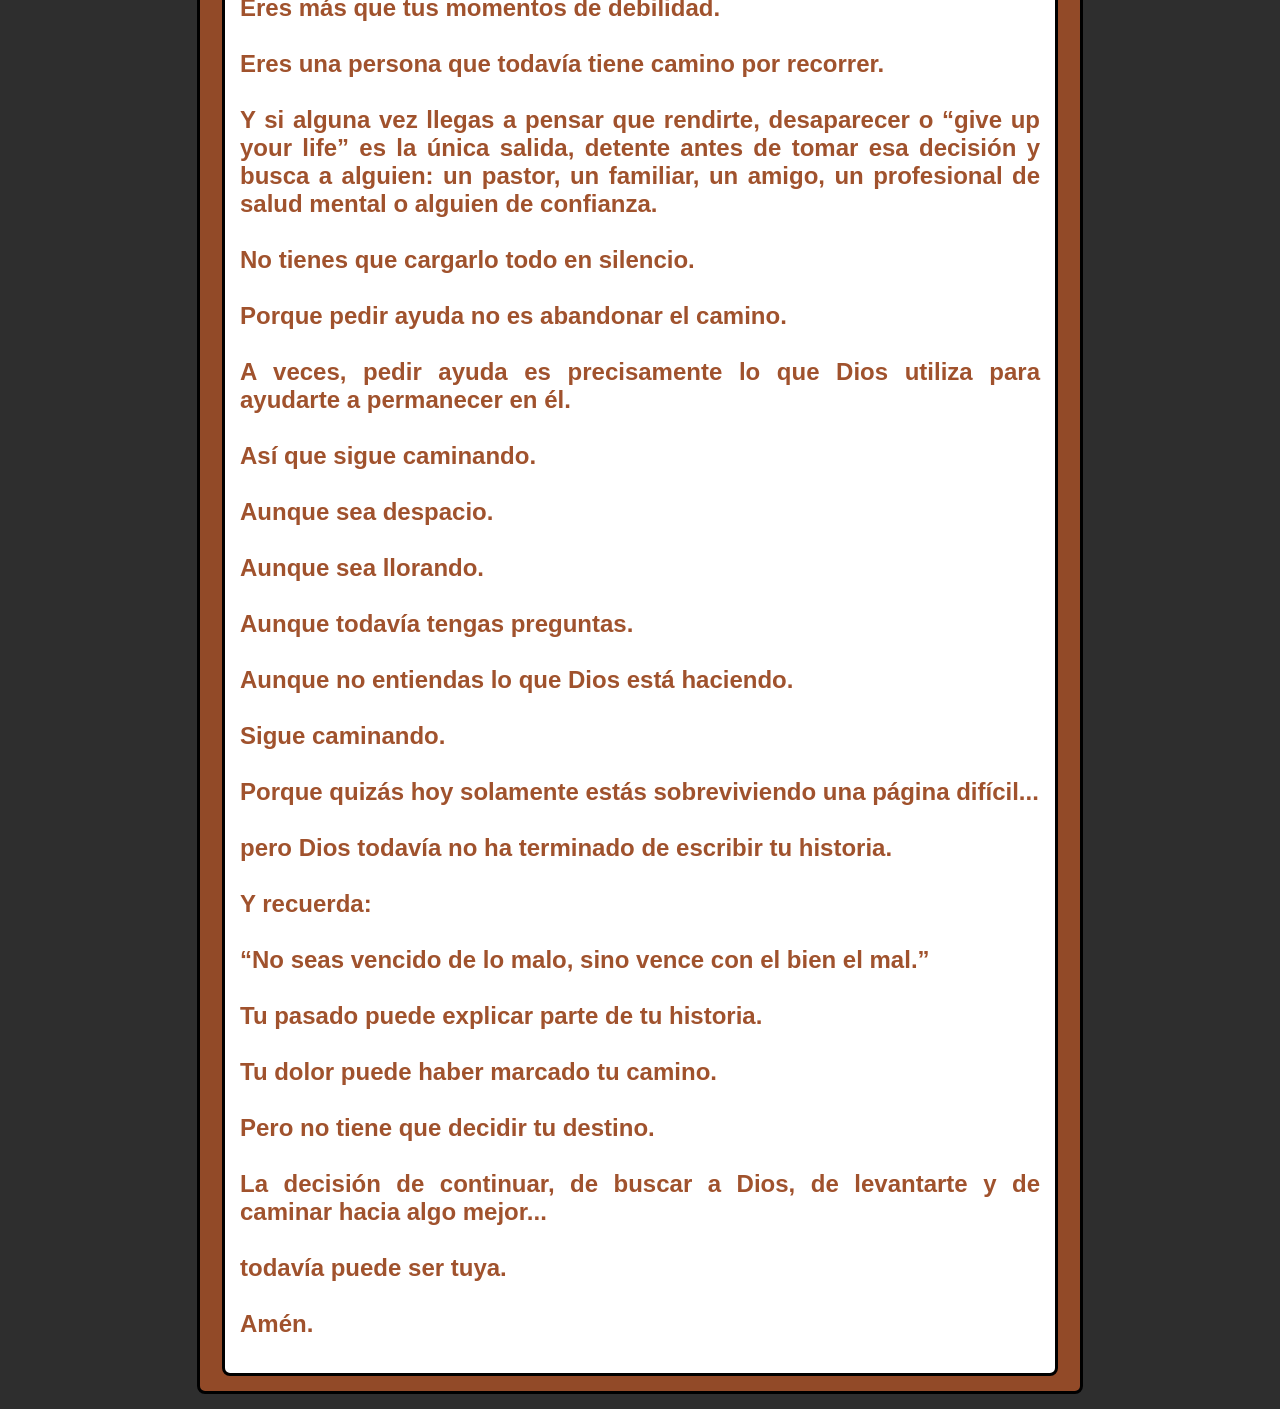
==== commit 76fb4bd3: "Refactor HTML structure for sections and headings" ====
--- a/index.html
+++ b/index.html
@@ -42,8 +42,8 @@
 Y mucho menos termina en el peor momento de tu vida.
 <br><br>
 Hay algo que todavía permanece en tus manos: la decisión de hacia dónde caminar a partir de ahora.</h2>
-        </div><br>
-        <h1>Primera enseñanza: No confundas cansancio con fracaso</h1>
+        </div></section>
+        <section class="herosection"><h1>Primera enseñanza: No confundas cansancio con fracaso</h1>
         <div class="card"><h2>Hay una diferencia enorme entre estar cansado y haber perdido.
 <br><br>
 Puedes estar cansado y todavía seguir caminando.
@@ -164,8 +164,8 @@
 A veces triunfar significa algo mucho más sencillo:
 <br><br>
 Seguir siendo una buena persona después de haber conocido el dolor.</h2>
-</div>
-<h1>Para terminar</h1>
+</div></section>
+<section class="herosection"><h1>Para terminar</h1>
 <div class="card">
 <h2>Si hoy hay alguien aquí que siente que ha cargado demasiado desde su niñez, quiero decirte:
 <br><br>
@@ -221,4 +221,4 @@
 </div>
 </section>
 </body>
-</html>+</html>
--- a/style.css
+++ b/style.css
@@ -1,48 +1,73 @@
-@media (width: 440px) and (height: 956px) {
-    /* Styles specifically for iPhone 17 Pro Max standing up */
-    body {
-        background-color: #2c2c2a;
+@media print{
+    body, .card, .herosection{
+        -webkit-print-color-adjust: exact; /* For Chrome, Safari, Edge */
+        print-color-adjust: exact;  
     }
 }
-body{
-    background-color: #2c2c2a;
-}
-h1{
-    font-size: xx-large;
-    text-align: center;
-    font-family: Arial, Helvetica, sans-serif;
-    color: #c98350;
-}
-.herosection{
-    background-color: rgba(103, 14, 148, 1);
-    margin: auto;
-    width: 850px;
-    padding: 8px;
-    justify-content: center;
-    border: 3px solid black;
-    border-radius: 8px;
-    
-}
-.card{
-    background-color: #F9F962;
-    padding: 8px;
-    justify-content: center;
-    border: 3px solid black;
-    border-radius: 8px;
-    margin: auto;
-    text-align: justify;
-    width: 800px;
-
-}
-h2{
-    margin-bottom: 5px;
-    gap: 0;
-    padding: 5px;
-    font-family: 'Times New Roman', Times, serif;
-    font-weight: bold;
-    text-align: left;
-    font-size: x-large;
-    margin-top: 0;
+@media (max-width: 767px) {
+    body {
+        width: 100%; /* Spans full width on mobile */
+        margin: 0 auto;
+    }
 }
 
-
+@media (min-width: 1024px) {
+    body {
+        max-width: 1200px;
+        margin: 0 auto; /* Centers the desktop container */
+    }
+}
+body{
+    background-color: #2E2E2E;
+    color: #808080;
+    font-family: sans-serif;
+}
+h1{
+    font-size: xx-large;
+    text-align: center;
+    font-family: Arial, Helvetica, sans-serif;
+    font-weight: bold;
+    color: #b86a3d;
+    text-decoration: underline;
+    text-decoration-color: darkslateblue;
+    box-shadow: 5px 5px 5px #6b8e23;
+    background-color: cornsilk;
+    border-radius: 8px;
+}
+.herosection{
+    background-color: #924a28;
+    margin: auto;
+    width: 850px;
+    padding: 15px;
+    justify-content: center;
+    border: 3px solid black;
+    border-radius: 8px;
+    color: #FFFFFF;
+    accent-color: #ffda61;
+    margin-bottom: 15px;
+}
+.herosection h1{
+    border-radius: 8px;
+    border: 2px solid black;
+    width: fit-content;
+    padding: 15px;
+    margin:auto;
+    margin-top: 15px;
+    margin-bottom: 15px;
+}
+.card{
+    background-color: #FFFFFF;
+    padding: 15px;
+    justify-content: center;
+    border: 3px solid;
+    border-radius: 8px;
+    margin: auto;
+    text-align: justify;
+    width: 800px;
+    border-color: black;
+    accent-color: #ffda61;
+    color: #808080
+}
+.card h2{
+    color: #a0522d;
+}
